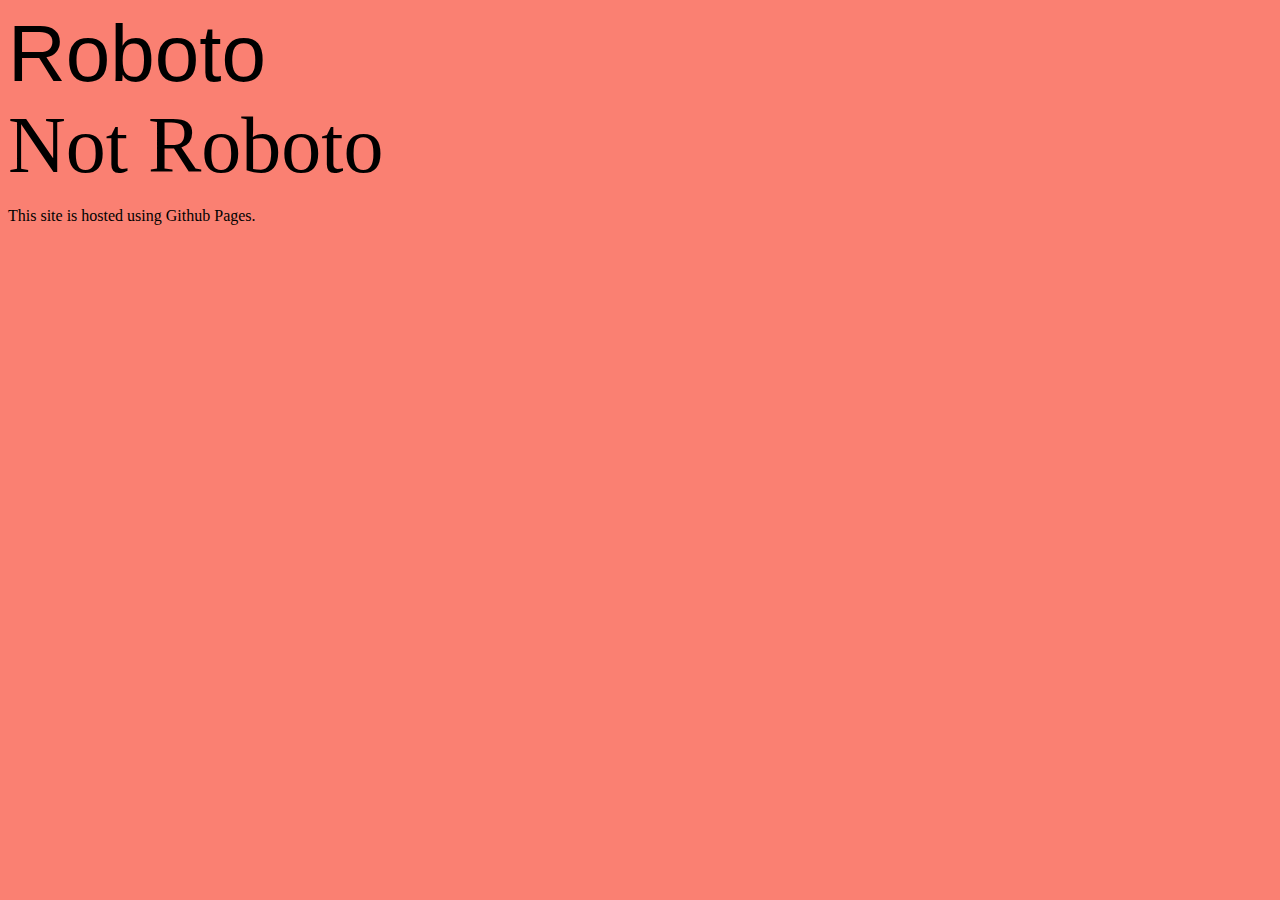
==== index.html @ 2d473ea9 "Style Changes" ====
<!DOCTYPE html>
<html>
<head>
    <link rel="stylesheet" href="stylesheet.css">
</head>
<body>
        <div class="div-1">
            Roboto
        </div>
        <div class="div-2">
            Not Roboto
        </div>
    <p>This site is hosted using Github Pages.</p>
</body>
</html>
---- stylesheet.css ----
body {
    background-color: #fa8072;
}

.div-1 {
    font-family: 'Trebuchet MS', 'Lucida Sans Unicode', 'Lucida Grande', 'Lucida Sans', Arial, sans-serif;
    font-size: 80px;
    color: black;

}

.div-2{
    font-family: 'Times New Roman', Times, serif;
    font-size: 80px;
    color: black;
}
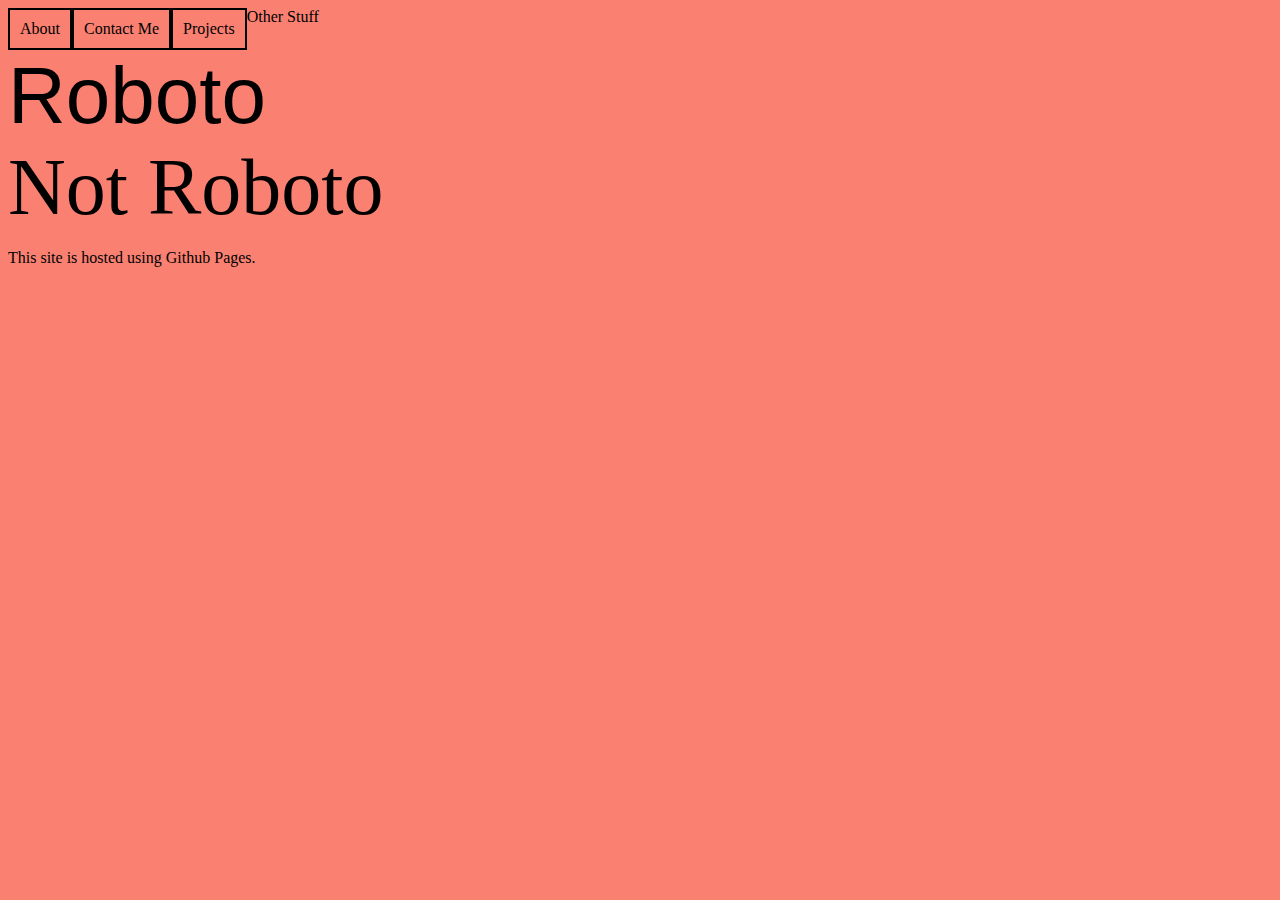
==== commit c54f67f7: "Top Bar" ====
--- a/index.html
+++ b/index.html
@@ -4,6 +4,20 @@
     <link rel="stylesheet" href="stylesheet.css">
 </head>
 <body>
+    <div class="container">
+        <div class="div-3">
+            About
+        </div>
+        <div class = "div-3">
+            Contact Me
+        </div>
+        <div class = "div-3">
+            Projects
+        </div>
+        <div class = "flex-item">
+            Other Stuff
+        </div>
+    </div>
         <div class="div-1">
             Roboto
         </div>
--- a/stylesheet.css
+++ b/stylesheet.css
@@ -1,5 +1,10 @@
 body {
     background-color: #fa8072;
+}
+
+h1 {
+    padding: 8px;
+    border: solid 1px black;
 }
 
 .div-1 {
@@ -13,4 +18,16 @@
     font-family: 'Times New Roman', Times, serif;
     font-size: 80px;
     color: black;
+}
+
+.div-3{
+    padding: 10px;
+    border: solid 2px black;
+}
+
+.container{
+    display: flex;
+}
+.flex-item{
+    flex-grow: 1;
 }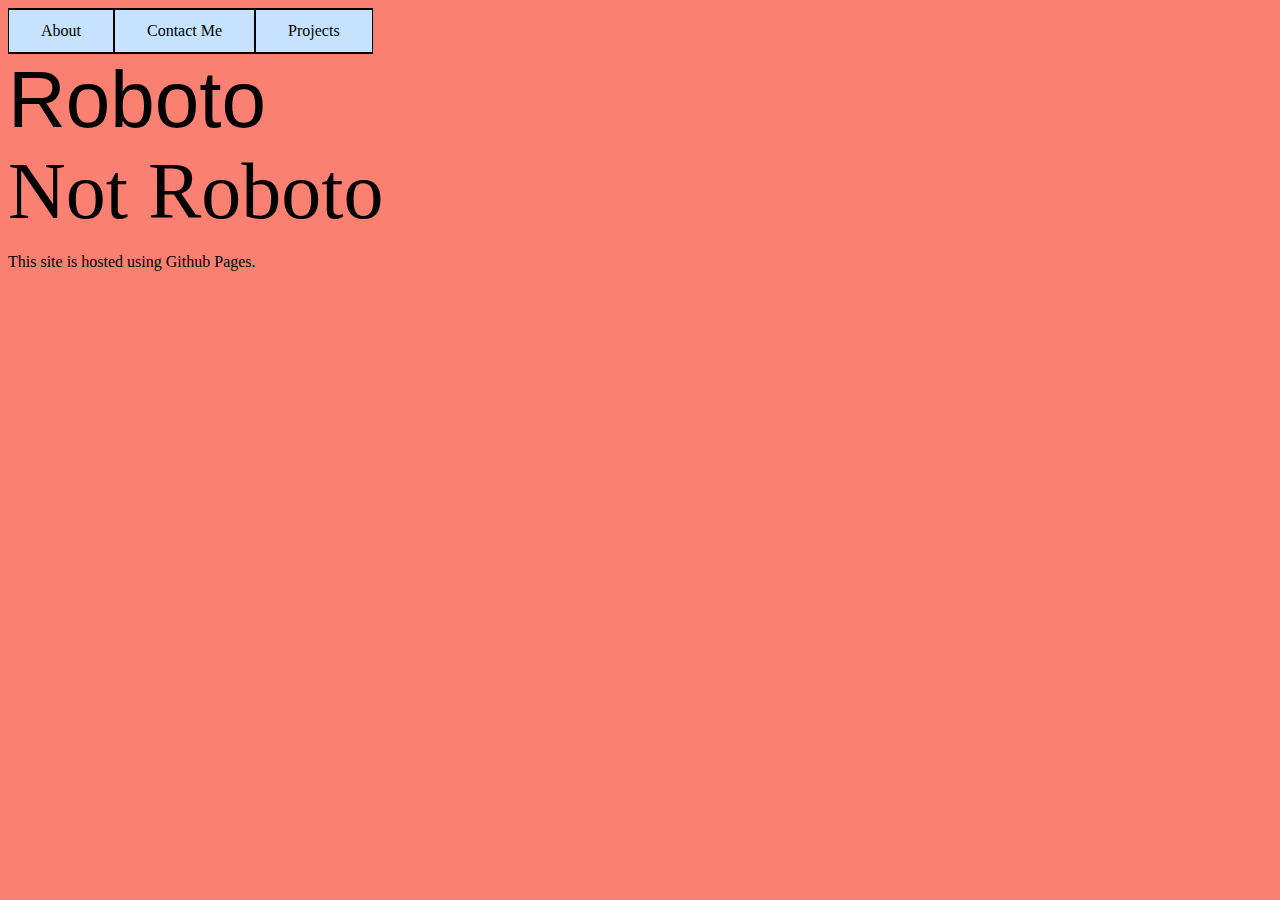
==== commit 7be94367: "style changes" ====
--- a/index.html
+++ b/index.html
@@ -14,9 +14,6 @@
         <div class = "div-3">
             Projects
         </div>
-        <div class = "flex-item">
-            Other Stuff
-        </div>
     </div>
         <div class="div-1">
             Roboto
--- a/stylesheet.css
+++ b/stylesheet.css
@@ -21,8 +21,16 @@
 }
 
 .div-3{
-    padding: 10px;
-    border: solid 2px black;
+    font-size: 16px;
+    padding-left: 32px;
+    padding-right: 32px;
+    padding-top: 12px;
+    padding-bottom: 12px;
+    border-left: solid 1px black;
+    border-right: solid 1px black;
+    border-bottom: solid 2px black;
+    border-top: solid 2px black;
+    background-color: #c6e2ff;
 }
 
 .container{
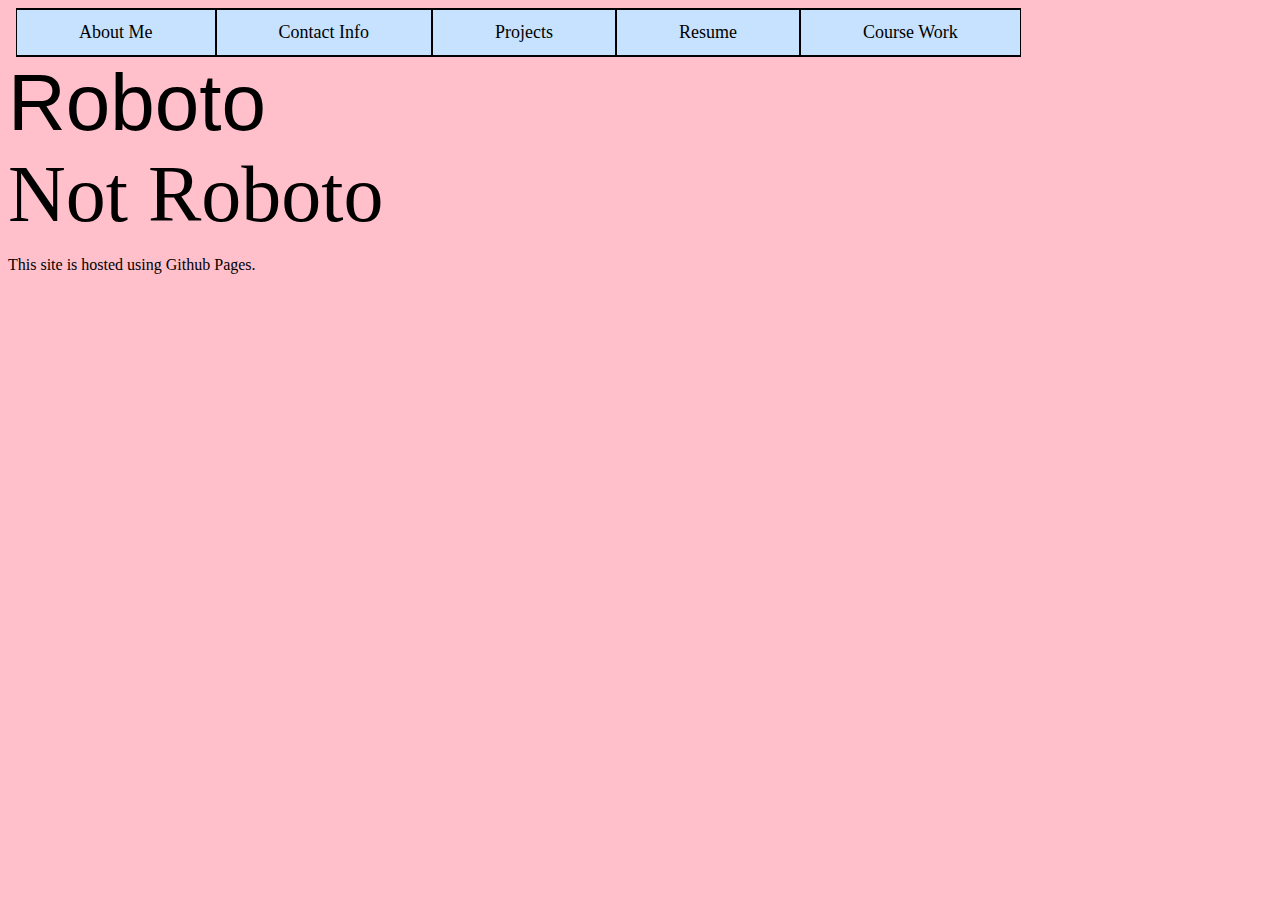
==== commit 5637194b: "style changes" ====
--- a/index.html
+++ b/index.html
@@ -6,13 +6,19 @@
 <body>
     <div class="container">
         <div class="div-3">
-            About
+            About Me
         </div>
         <div class = "div-3">
-            Contact Me
+            Contact Info
         </div>
         <div class = "div-3">
             Projects
+        </div>
+        <div class = "div-3">
+            Resume
+        </div>
+        <div class = "div-3">
+            Course Work
         </div>
     </div>
         <div class="div-1">
--- a/stylesheet.css
+++ b/stylesheet.css
@@ -1,5 +1,5 @@
 body {
-    background-color: #fa8072;
+    background-color: #ffc0cb;
 }
 
 h1 {
@@ -21,9 +21,9 @@
 }
 
 .div-3{
-    font-size: 16px;
-    padding-left: 32px;
-    padding-right: 32px;
+    font-size: 18px;
+    padding-left: 62px;
+    padding-right: 62px;
     padding-top: 12px;
     padding-bottom: 12px;
     border-left: solid 1px black;
@@ -35,6 +35,7 @@
 
 .container{
     display: flex;
+    padding-left: 8px;
 }
 .flex-item{
     flex-grow: 1;
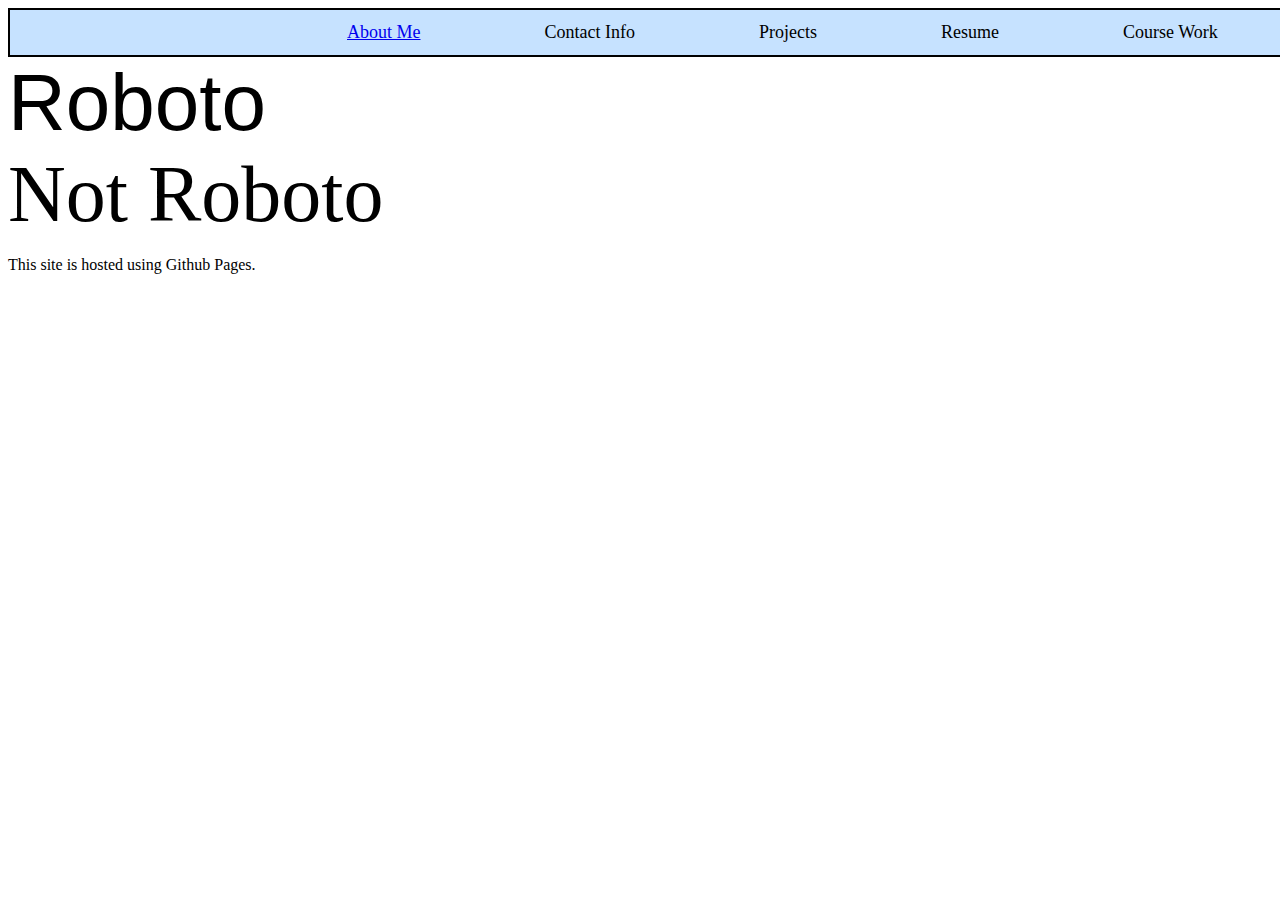
==== commit 108e98bc: "4/26 changes" ====
--- a/index.html
+++ b/index.html
@@ -5,9 +5,9 @@
 </head>
 <body>
     <div class="container">
-        <div class="div-3">
+        <a href="bio.html"><div class="div-3">
             About Me
-        </div>
+        </div> </a>
         <div class = "div-3">
             Contact Info
         </div>
--- a/stylesheet.css
+++ b/stylesheet.css
@@ -1,6 +1,6 @@
-body {
-    background-color: #ffc0cb;
-}
+/*body {
+    background-color: #ffc0cb; 
+}*/
 
 h1 {
     padding: 8px;
@@ -26,16 +26,17 @@
     padding-right: 62px;
     padding-top: 12px;
     padding-bottom: 12px;
-    border-left: solid 1px black;
-    border-right: solid 1px black;
-    border-bottom: solid 2px black;
-    border-top: solid 2px black;
-    background-color: #c6e2ff;
+
 }
 
 .container{
     display: flex;
-    padding-left: 8px;
+    background-color: #c6e2ff;
+    height: 8%;
+    width: 100%;
+    padding-left: 275px;
+    padding-right: 275px;
+    border: solid 2px black;
 }
 .flex-item{
     flex-grow: 1;
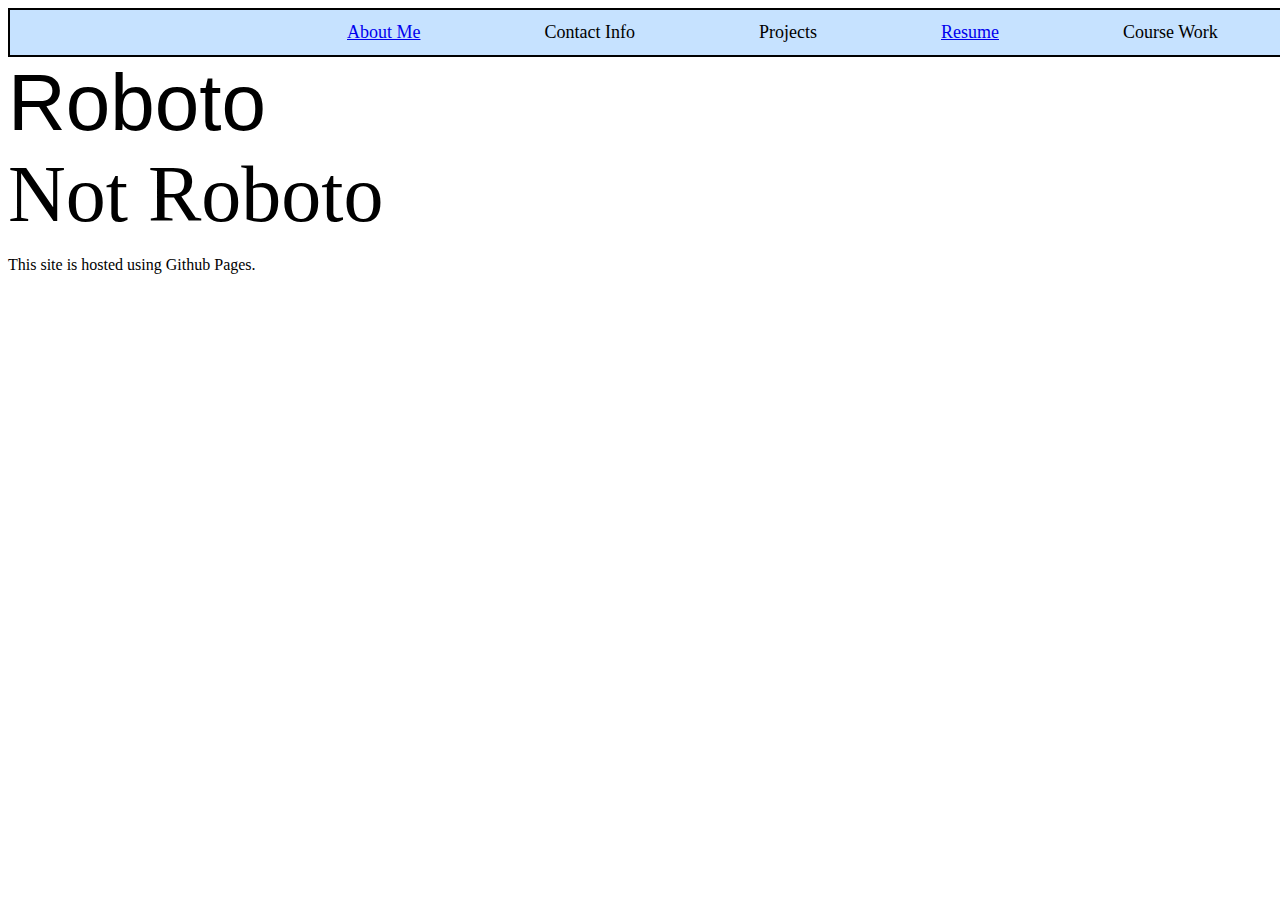
==== commit 7e8b5fc9: "Added Resume page" ====
--- a/index.html
+++ b/index.html
@@ -14,9 +14,10 @@
         <div class = "div-3">
             Projects
         </div>
+        <a href="resume.html">
         <div class = "div-3">
             Resume
-        </div>
+        </div> </a>
         <div class = "div-3">
             Course Work
         </div>
--- a/stylesheet.css
+++ b/stylesheet.css
@@ -4,7 +4,6 @@
 
 h1 {
     padding: 8px;
-    border: solid 1px black;
 }
 
 .div-1 {
@@ -40,4 +39,8 @@
 }
 .flex-item{
     flex-grow: 1;
+}
+
+a {
+    font-size: 32px;
 }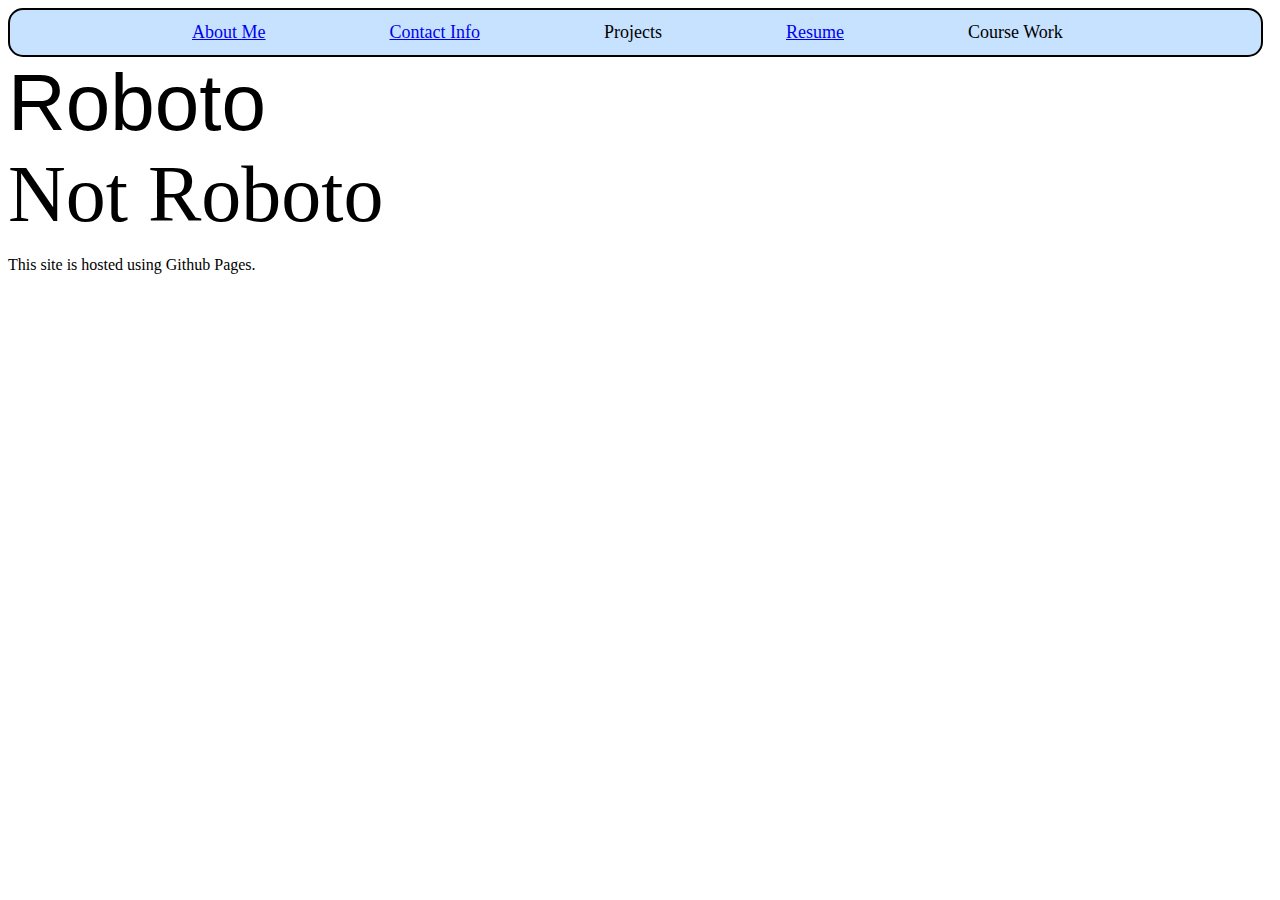
==== commit 29108728: "4/28 commits" ====
--- a/index.html
+++ b/index.html
@@ -8,13 +8,13 @@
         <a href="bio.html"><div class="div-3">
             About Me
         </div> </a>
-        <div class = "div-3">
+        <a href="contacts.html"><div class = "div-3">
             Contact Info
-        </div>
+        </div></a>
         <div class = "div-3">
             Projects
         </div>
-        <a href="resume.html">
+        <a  href="resume.html">
         <div class = "div-3">
             Resume
         </div> </a>
--- a/stylesheet.css
+++ b/stylesheet.css
@@ -32,10 +32,11 @@
     display: flex;
     background-color: #c6e2ff;
     height: 8%;
-    width: 100%;
-    padding-left: 275px;
-    padding-right: 275px;
+    width: 80%;
+    padding-left: 120px;
+    padding-right:120px;
     border: solid 2px black;
+    border-radius: 15px;
 }
 .flex-item{
     flex-grow: 1;
@@ -43,4 +44,10 @@
 
 a {
     font-size: 32px;
+}
+.git-container {
+    border: solid 2px black;
+    border-radius: 15px;
+    background-color: #CED0CE;
+    width: 200px;
 }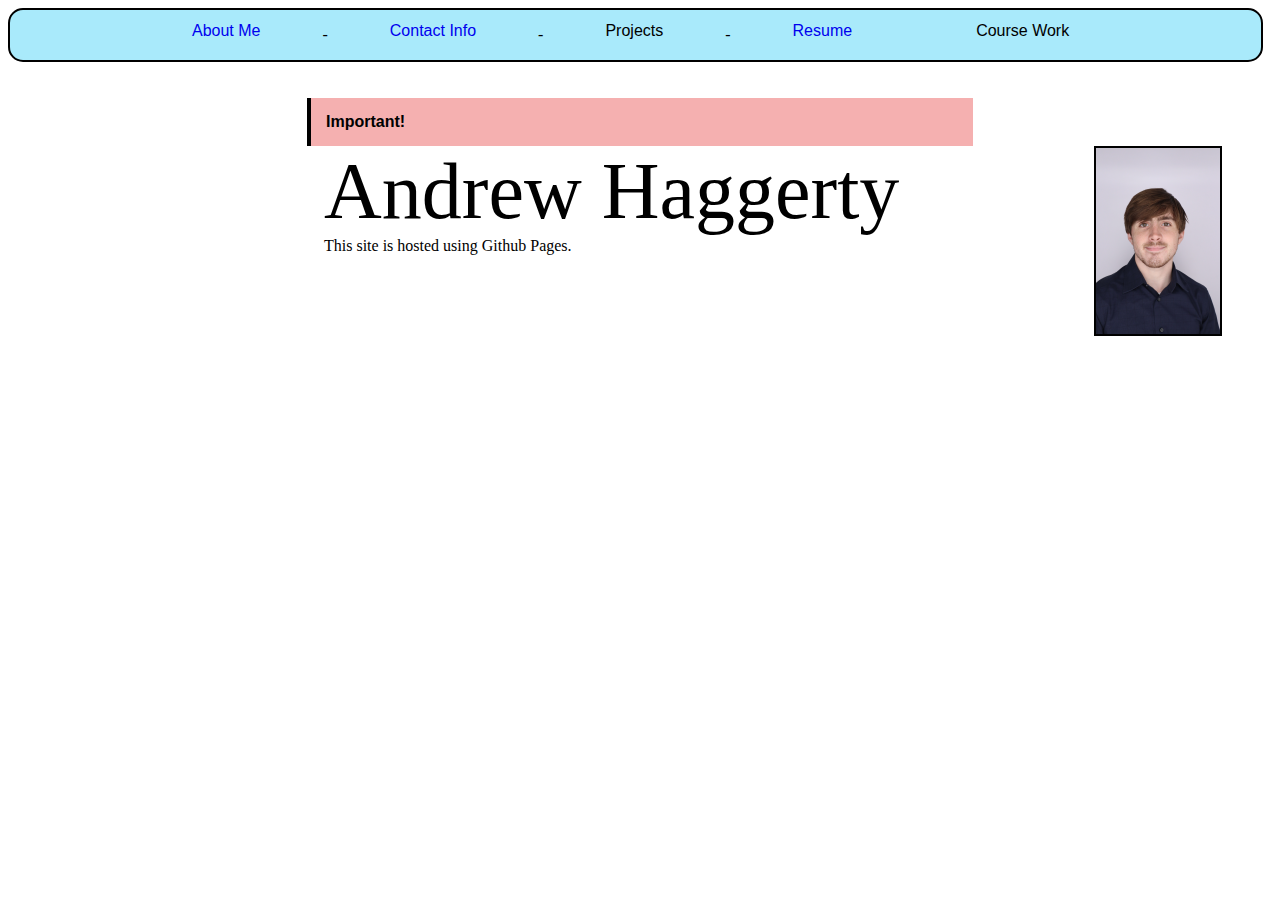
==== commit 11e9f0c2: "4/29 changes" ====
--- a/index.html
+++ b/index.html
@@ -5,29 +5,35 @@
 </head>
 <body>
     <div class="container">
-        <a href="bio.html"><div class="div-3">
+        <a style="text-decoration:none" href="index.html"><div class="div-3">
             About Me
         </div> </a>
-        <a href="contacts.html"><div class = "div-3">
+        <p style="font-size:16px;">  -</p>
+        <a style="text-decoration:none" href="contacts.html"><div class = "div-3">
             Contact Info
         </div></a>
-        <div class = "div-3">
+        <p style="font-size:16px;">  -</p>
+        <div class = "div-3">  
             Projects
         </div>
-        <a  href="resume.html">
-        <div class = "div-3">
+        <p style="font-size:16px;">  -</p>
+        <a style="text-decoration:none" href="resume.html"><div class = "div-3">
             Resume
-        </div> </a>
-        <div class = "div-3">
+        </div> 
+        </a><div class = "div-3">
             Course Work
         </div>
     </div>
-        <div class="div-1">
-            Roboto
+    <br></br>
+        <div class="important">
+            Important! 
+        </div>
+        <div class="img-container">
+            <img src="Cover Picture.jpg" height="186" width="124" align="right" style="border:solid 2px black;">
         </div>
         <div class="div-2">
-            Not Roboto
+            Andrew Haggerty
         </div>
-    <p>This site is hosted using Github Pages.</p>
+    <p style="width:50%; margin:auto">This site is hosted using Github Pages.</p>
 </body>
 </html>--- a/stylesheet.css
+++ b/stylesheet.css
@@ -17,10 +17,13 @@
     font-family: 'Times New Roman', Times, serif;
     font-size: 80px;
     color: black;
+    width:50%;
+    margin:auto;
 }
 
 .div-3{
-    font-size: 18px;
+    font-family: "Open Sans",Open-Sans-fallback,-apple-system,BlinkMacSystemFont,"Segoe UI",roboto,oxygen-sans,ubuntu,cantarell,"Helvetica Neue",sans-serif;
+    font-size: 16px;
     padding-left: 62px;
     padding-right: 62px;
     padding-top: 12px;
@@ -28,9 +31,13 @@
 
 }
 
+.div-3:hover{
+    opacity:0.5;
+}
+
 .container{
     display: flex;
-    background-color: #c6e2ff;
+    background-color: #a9eafb;
     height: 8%;
     width: 80%;
     padding-left: 120px;
@@ -50,4 +57,20 @@
     border-radius: 15px;
     background-color: #CED0CE;
     width: 200px;
+}
+
+.img-container {
+    margin: auto;
+    display:inline-flexbox;
+    padding-right:50px;
+}
+
+.important {
+    border-left: solid 4px black;
+    width: 50%;
+    font-weight: bold;
+    font-family:Arial, Helvetica, sans-serif;
+    background-color: #f5b0b0;
+    padding: 15px;
+    margin:auto;
 }